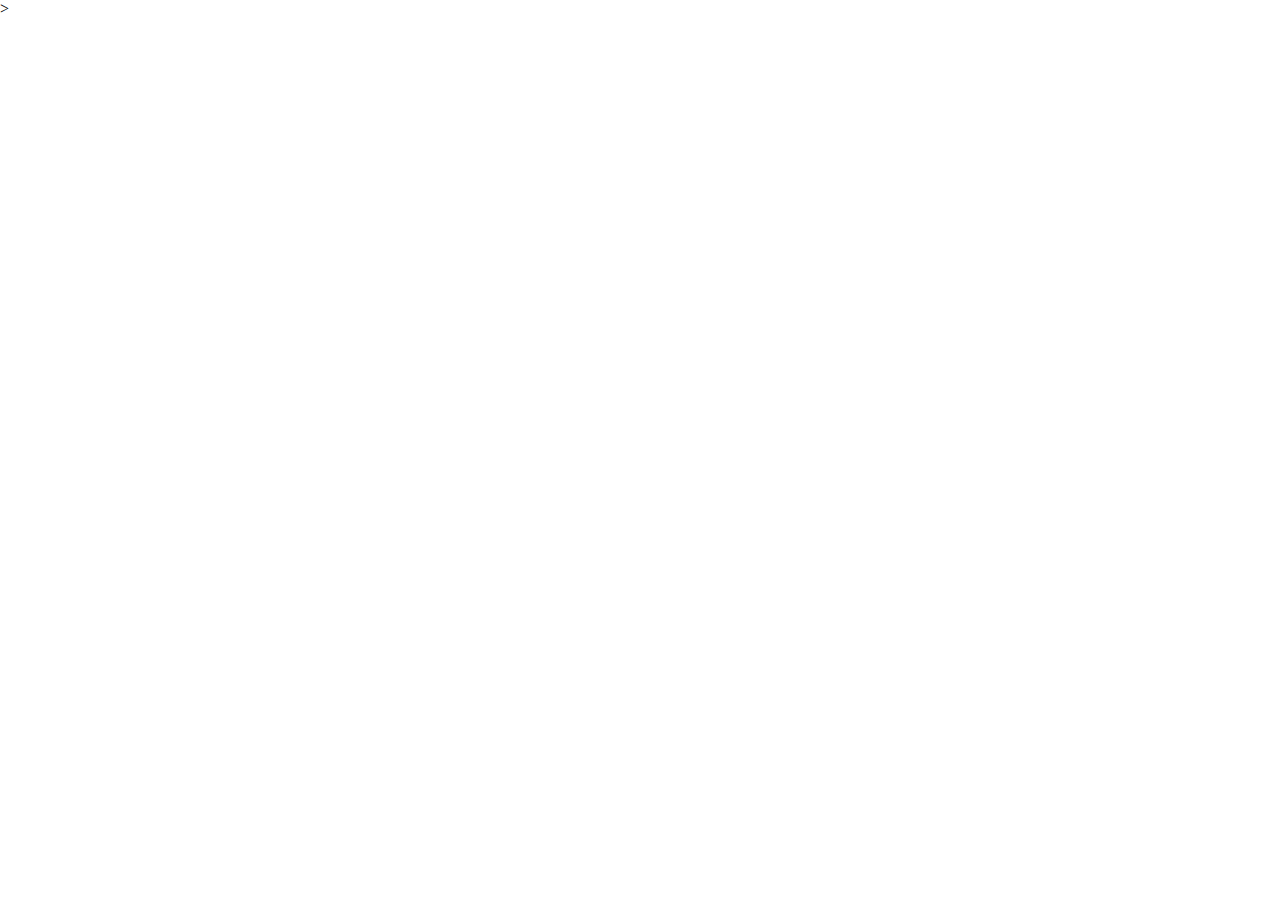
==== Leaflet-Step-2/index.html @ 818d8372 "baseline step 2" ====
<!DOCTYPE html>
<html lang="en">
<head>
  <meta charset="utf-8">
  <title>Geo JSON</title>

  <!-- Leaflet CSS -->
  <link rel="stylesheet" href="https://unpkg.com/leaflet@1.6.0/dist/leaflet.css"
    integrity="sha512-xwE/Az9zrjBIphAcBb3F6JVqxf46+CDLwfLMHloNu6KEQCAWi6HcDUbeOfBIptF7tcCzusKFjFw2yuvEpDL9wQ=="
    crossorigin="" />>

  <!--D3 cdn-->
  <script src="https://cdnjs.cloudflare.com/ajax/libs/d3/4.5.0/d3.min.js"></script>

  <!-- Our CSS -->
  <link rel="stylesheet" type="text/css" href="./static/css/style.css">
</head>

<body>
  <!-- The div where we will inject our map -->
  <div id="mapid"></div>

  <!-- Leaflet JS -->
  <script src="https://unpkg.com/leaflet@1.6.0/dist/leaflet.js"
    integrity="sha512-gZwIG9x3wUXg2hdXF6+rVkLF/0Vi9U8D2Ntg4Ga5I5BZpVkVxlJWbSQtXPSiUTtC0TjtGOmxa1AJPuV0CPthew=="
    crossorigin=""></script>
  <!-- API key -->
  <script type="text/javascript" src="./static/js/config.js"></script>
  <!-- Our JS -->
  <script type="text/javascript" src="./static/js/logic.js"></script>
</body>
</html>
---- Leaflet-Step-2/static/css/style.css ----
body {
	padding: 0;
	margin: 0;
  }
  
  #mapid,
  body,
  html {
	height: 100%;
  }
  
  
  /* CSS from the Leaflet-Choropleth documentation */
  .info {
	padding: 6px 8px;
	font: 14px/16px Arial, Helvetica, sans-serif;
	background: white;
	background: rgba(255,255,255,0.8);
	box-shadow: 0 0 15px rgba(0,0,0,0.2);
	border-radius: 5px;
	}
	.legend {
	background-color: “black”;
	line-height: 25px;
	color: #555;
	width: auto;
	}
	.legend i {
	width: 23px;
	height: 24.75px;
	float: left;
	margin-right: 8px;
	opacity: 0.7;
	}
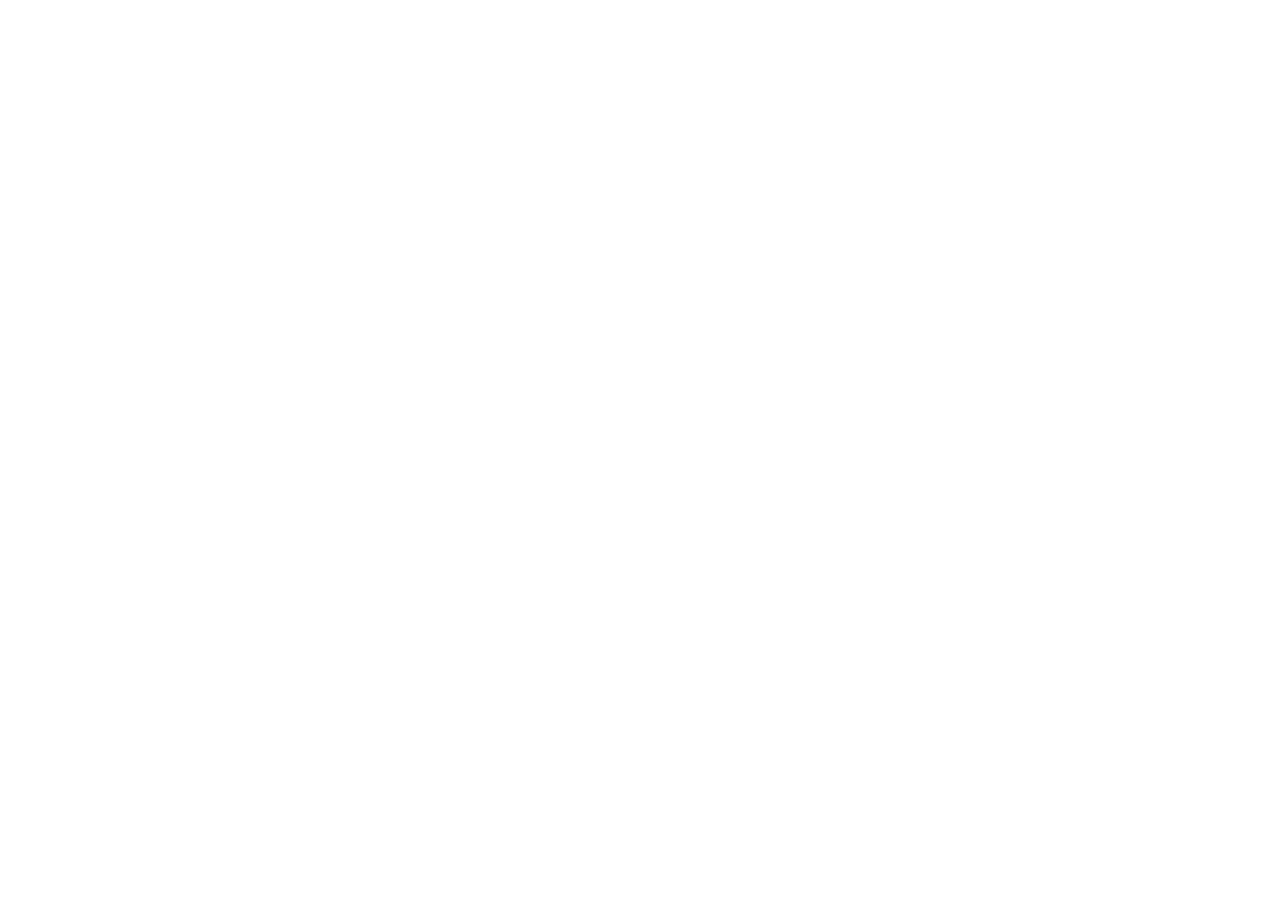
==== commit 447d773d: "adding tectonic plates" ====
--- a/Leaflet-Step-2/index.html
+++ b/Leaflet-Step-2/index.html
@@ -2,12 +2,12 @@
 <html lang="en">
 <head>
   <meta charset="utf-8">
-  <title>Geo JSON</title>
+  <title>Earthquake Map Step 2</title>
 
   <!-- Leaflet CSS -->
   <link rel="stylesheet" href="https://unpkg.com/leaflet@1.6.0/dist/leaflet.css"
     integrity="sha512-xwE/Az9zrjBIphAcBb3F6JVqxf46+CDLwfLMHloNu6KEQCAWi6HcDUbeOfBIptF7tcCzusKFjFw2yuvEpDL9wQ=="
-    crossorigin="" />>
+    crossorigin="" />
 
   <!--D3 cdn-->
   <script src="https://cdnjs.cloudflare.com/ajax/libs/d3/4.5.0/d3.min.js"></script>
